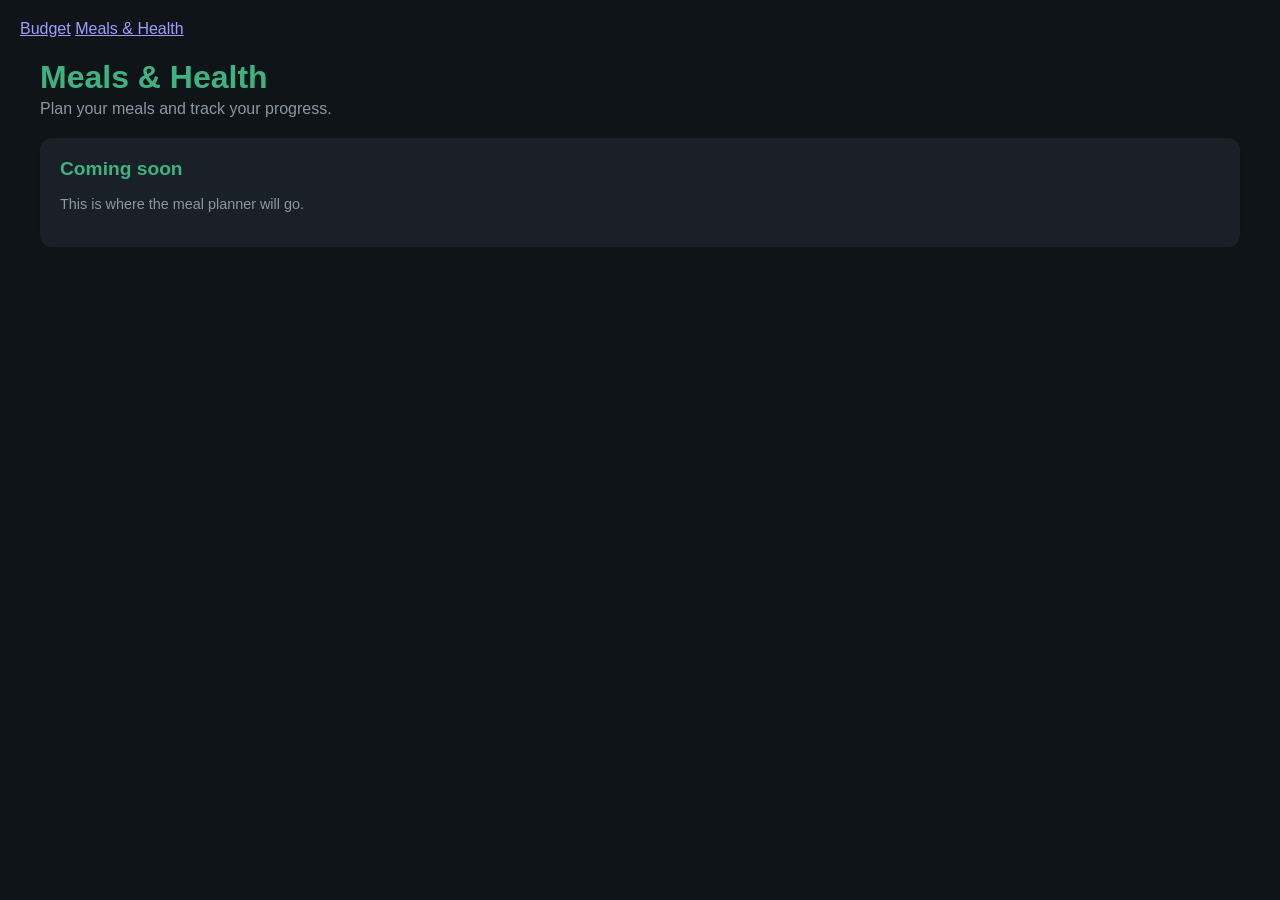
==== meal.html @ bf053255 "Add files via upload" ====
<!DOCTYPE html>
<html lang="en">
<head>
    <meta charset="utf-8" />
    <meta name="viewport" content="width=device-width, initial-scale=1" />
    <title>Meals & Health</title>
    <link rel="stylesheet" href="Style.css" />
</head>
<body>

    <nav class="topnav">
        <a href="index.html">Budget</a>
        <a href="meals.html" class="active">Meals & Health</a>
    </nav>

    <header>
        <h1>Meals & Health</h1>
        <p>Plan your meals and track your progress.</p>
    </header>

    <div class="row">
        <section class="card">
            <h2>Coming soon</h2>
            <p class="hint">This is where the meal planner will go.</p>
        </section>
    </div>

    <script src="meals.js"></script>
</body>
</html>
---- Style.css ----
/* ---------- Colors: change these to restyle the whole site ---------- */
:root {
    color-scheme: dark;
    --green: #3fb37f;
    --red: #e5534b;
    --background: #0f1419;
    --card: #1a2027;
    --input: #232b34;
    --border: #2f3a45;
    --text: #e6edf3;
    --muted: #8b98a5;
}

* {
    box-sizing: border-box;
}

body {
    font-family: Arial, sans-serif;
    background-color: var(--background);
    color: var(--text);
    margin: 0;
    padding: 20px;
}

/* ---------- Page layout ---------- */
header, .row {
    max-width: 1200px;
    margin: 0 auto 20px auto;
}

    header h1 {
        color: var(--green);
        margin-bottom: 4px;
    }

    header p {
        color: var(--muted);
        margin-top: 0;
    }

.row {
    display: grid;
    grid-template-columns: repeat(auto-fit, minmax(320px, 1fr));
    gap: 20px;
}

.card {
    background-color: var(--card);
    border-radius: 12px;
    padding: 20px;
    box-shadow: 0 1px 3px rgba(0, 0, 0, 0.04);
    overflow-x: auto; /* wide tables scroll sideways instead of breaking the layout */
}

    .card h2 {
        margin-top: 0;
        color: var(--green);
        font-size: 1.2rem;
    }

    .card h3 {
        font-size: 1rem;
        margin: 20px 0 6px 0;
    }

.hint {
    color: var(--muted);
    font-size: 0.9rem;
    margin-top: 0;
}

/* ---------- Forms ---------- */
label {
    display: block;
    font-weight: bold;
    font-size: 0.9rem;
    margin-bottom: 12px;
}

input, select {
    display: block;
    width: 100%;
    margin-top: 4px;
    padding: 8px;
    border: 1px solid var(--border);
    border-radius: 6px;
    font-size: 1rem;
    font-weight: normal;
    background-color: var(--input);
    color: var(--text);
}

button {
    background-color: var(--green);
    color: white;
    padding: 10px 16px;
    border: none;
    border-radius: 6px;
    font-size: 1rem;
    cursor: pointer;
}

    button:hover {
        opacity: 0.9;
    }

    button.delete {
        background-color: var(--red);
        padding: 4px 10px;
        font-size: 0.85rem;
    }

#message {
    color: var(--green);
    font-weight: bold;
}

/* ---------- Tables ---------- */
table {
    width: 100%;
    border-collapse: collapse;
}

th, td {
    padding: 8px;
    border-bottom: 1px solid var(--border);
    text-align: left;
    font-size: 0.9rem;
}

th {
    color: var(--muted);
}

/* ---------- Summary ---------- */
#summary {
    margin-top: 10px;
}

.summary-row {
    display: flex;
    justify-content: space-between;
    padding: 8px 0;
    border-bottom: 1px solid var(--border);
}

/* ---------- Charts ---------- */
.chart-wrap {
    position: relative;
}

.pie-box {
    max-width: 340px;
    margin: 0 auto;
}

/* ---------- Phones ---------- */
@media (max-width: 600px) {
    body {
        padding: 10px;
    }
}

button.secondary,
button.edit {
    background-color: var(--input);
    color: var(--text);
    border: 1px solid var(--border);
}

button.edit {
    padding: 4px 10px;
    font-size: 0.85rem;
    margin-right: 6px;
}
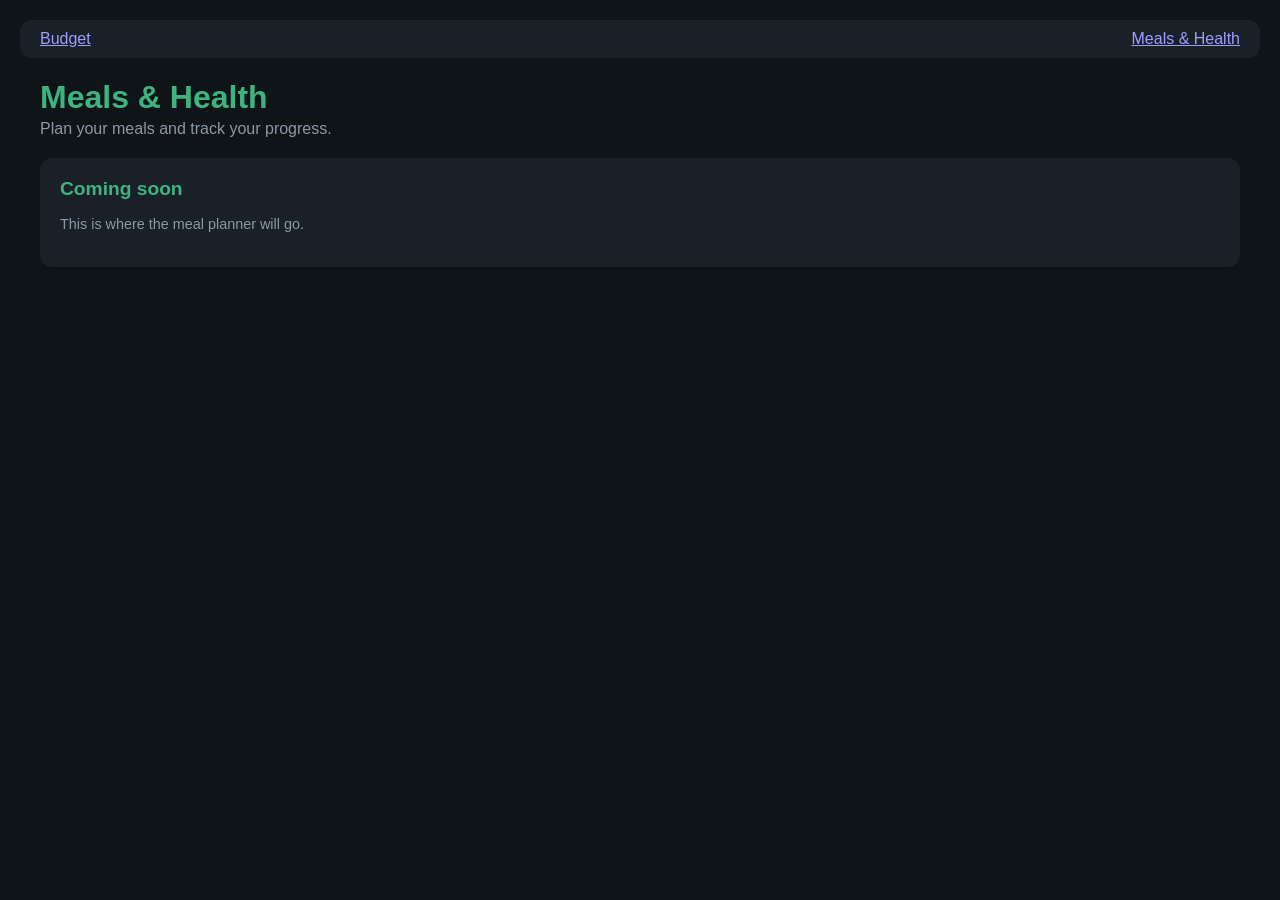
==== commit 2eab68ea: "Fix HTML formatting and update stylesheet reference" ====
--- a/meal.html
+++ b/meal.html
@@ -4,7 +4,7 @@
     <meta charset="utf-8" />
     <meta name="viewport" content="width=device-width, initial-scale=1" />
     <title>Meals & Health</title>
-    <link rel="stylesheet" href="Style.css" />
+    <link rel="stylesheet" href="style.css" />
 </head>
 <body>
 
@@ -27,4 +27,4 @@
 
     <script src="meals.js"></script>
 </body>
-</html>+</html>
--- a/style.css
+++ b/style.css
@@ -0,0 +1,186 @@
+/* ---------- Colors: change these to restyle the whole site ---------- */
+:root {
+    color-scheme: dark;
+    --green: #3fb37f;
+    --red: #e5534b;
+    --background: #0f1419;
+    --card: #1a2027;
+    --input: #232b34;
+    --border: #2f3a45;
+    --text: #e6edf3;
+    --muted: #8b98a5;
+}
+
+* {
+    box-sizing: border-box;
+}
+
+body {
+    font-family: Arial, sans-serif;
+    background-color: var(--background);
+    color: var(--text);
+    margin: 0;
+    padding: 20px;
+}
+
+/* ---------- Page layout ---------- */
+header, .row {
+    max-width: 1200px;
+    margin: 0 auto 20px auto;
+}
+
+    header h1 {
+        color: var(--green);
+        margin-bottom: 4px;
+    }
+
+    header p {
+        color: var(--muted);
+        margin-top: 0;
+    }
+
+.row {
+    display: grid;
+    grid-template-columns: repeat(auto-fit, minmax(320px, 1fr));
+    gap: 20px;
+}
+
+.card {
+    background-color: var(--card);
+    border-radius: 12px;
+    padding: 20px;
+    box-shadow: 0 1px 3px rgba(0, 0, 0, 0.04);
+    overflow-x: auto; /* wide tables scroll sideways instead of breaking the layout */
+}
+
+    .card h2 {
+        margin-top: 0;
+        color: var(--green);
+        font-size: 1.2rem;
+    }
+
+    .card h3 {
+        font-size: 1rem;
+        margin: 20px 0 6px 0;
+    }
+
+.hint {
+    color: var(--muted);
+    font-size: 0.9rem;
+    margin-top: 0;
+}
+
+/* ---------- Forms ---------- */
+label {
+    display: block;
+    font-weight: bold;
+    font-size: 0.9rem;
+    margin-bottom: 12px;
+}
+
+input, select {
+    display: block;
+    width: 100%;
+    margin-top: 4px;
+    padding: 8px;
+    border: 1px solid var(--border);
+    border-radius: 6px;
+    font-size: 1rem;
+    font-weight: normal;
+    background-color: var(--input);
+    color: var(--text);
+}
+
+button {
+    background-color: var(--green);
+    color: white;
+    padding: 10px 16px;
+    border: none;
+    border-radius: 6px;
+    font-size: 1rem;
+    cursor: pointer;
+}
+
+    button:hover {
+        opacity: 0.9;
+    }
+
+    button.delete {
+        background-color: var(--red);
+        padding: 4px 10px;
+        font-size: 0.85rem;
+    }
+
+#message {
+    color: var(--green);
+    font-weight: bold;
+}
+
+/* ---------- Tables ---------- */
+table {
+    width: 100%;
+    border-collapse: collapse;
+}
+
+th, td {
+    padding: 8px;
+    border-bottom: 1px solid var(--border);
+    text-align: left;
+    font-size: 0.9rem;
+}
+
+th {
+    color: var(--muted);
+}
+
+/* ---------- Summary ---------- */
+#summary {
+    margin-top: 10px;
+}
+
+.summary-row {
+    display: flex;
+    justify-content: space-between;
+    padding: 8px 0;
+    border-bottom: 1px solid var(--border);
+}
+
+/* ---------- Charts ---------- */
+.chart-wrap {
+    position: relative;
+}
+
+.pie-box {
+    max-width: 340px;
+    margin: 0 auto;
+}
+
+/* ---------- Phones ---------- */
+@media (max-width: 600px) {
+    body {
+        padding: 10px;
+    }
+}
+
+button.secondary,
+button.edit {
+    background-color: var(--input);
+    color: var(--text);
+    border: 1px solid var(--border);
+}
+
+button.edit {
+    padding: 4px 10px;
+    font-size: 0.85rem;
+    margin-right: 6px;
+}
+
+.topnav {
+    display: flex;
+    justify-content: space-between;
+    align-items: center;
+    background-color: var(--card);
+    padding: 10px 20px;
+    border-radius: 12px;
+    margin-bottom: 20px;
+}
